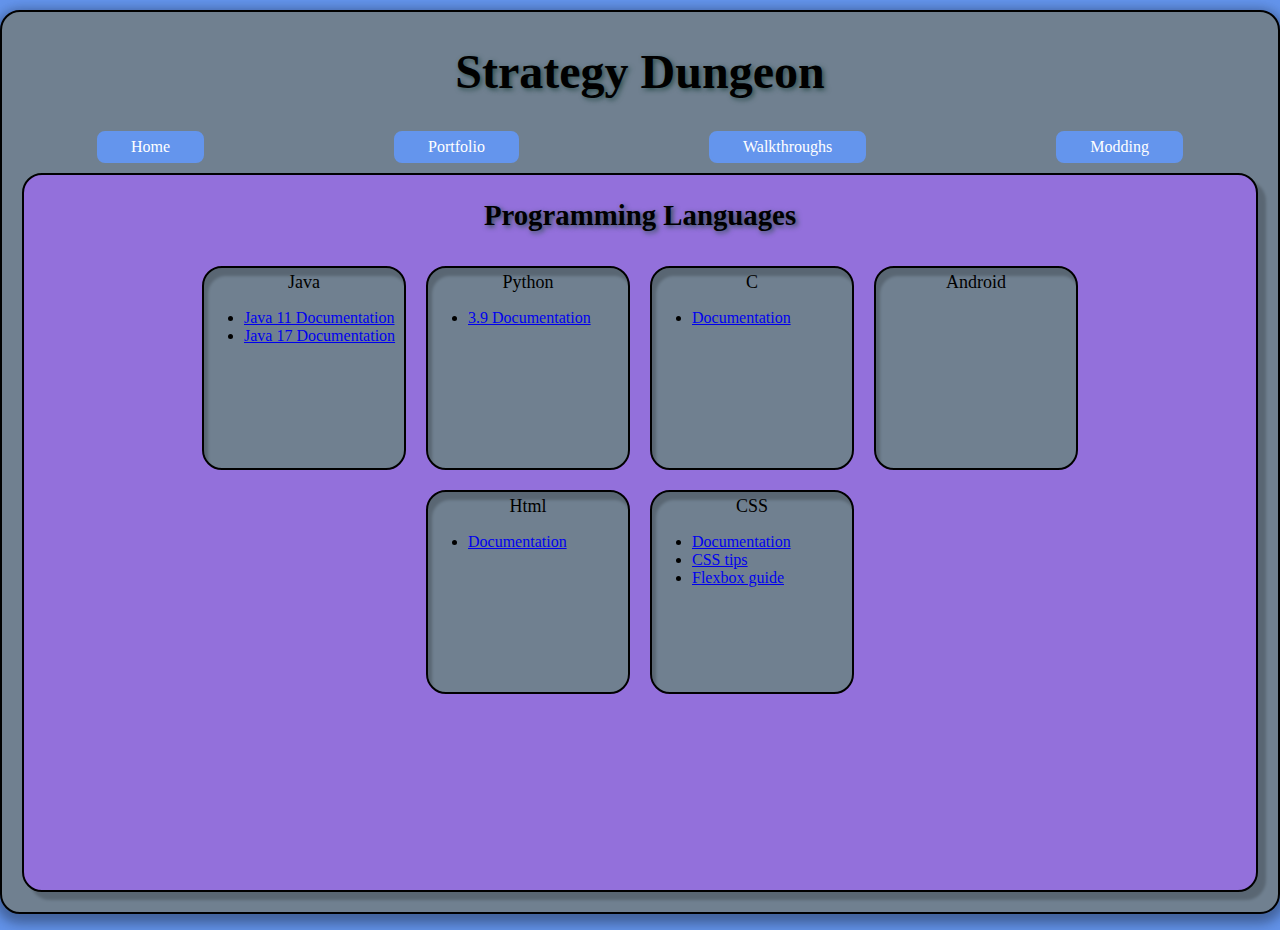
==== code-guides.html @ 4adda6ed "Initial commit" ====
<!DOCTYPE html>
<html lang="en">
<head>
    <meta charset="UTF-8">
    <meta name="viewport" content="width=device-width, initial-scale=1.0">
    <title>Code Tips</title>

    <link rel="stylesheet" href="css/border.css">       <!--Border-->
    <link rel="stylesheet" href="css/containers.css">   <!--Containers-->
    <link rel="stylesheet" href="css/padding.css">      <!--Padding-->
    <link rel="stylesheet" href="css/text.css">         <!--Text-->
    <link rel="stylesheet" href="css/button.css">       <!--Button-->
    <link rel="stylesheet" href="css/shadow.css">       <!--Shadow-->

    <style>
        /*.head1 {*/
        /*    font-size: 40px;*/
        /*    font-weight: bold;*/
        /*}*/
        /*.menu {*/
        /*    position: center;*/
        /*    top: 0;*/
        /*    padding: 10px 0px 10px 0px;*/
        /*    color: white;*/
        /*    margin: 0 auto;*/
        /*    overflow: hidden;*/
        /*}*/
        /*.menu a {*/
        /*    float: left;*/
        /*    color: white;*/
        /*    text-align: center;*/
        /*    padding: 14px 16px;*/
        /*    text-decoration: none;*/
        /*    font-size: 20px;*/
        /*}*/
        /*.menu log {*/
        /*    right: auto;*/
        /*    float: right;*/
        /*}*/
        html, body { width:100%; height:100%;}
        body {
            margin: 0 auto;
            background: cornflowerblue;
            background-position: center;
            background-size: contain;
            padding-top: 10px;
            padding-bottom: 20px;
            /*min-width: 980px;*/
        }
        .firstlayer {
            background-color: slategrey;
            min-height: 100%;
            min-width: 980px;
            max-width: 1280px;
            margin:0 auto;
            border-radius: 20px;
        }
        div { height:auto; }
        .title {text-align: center; text-transform: capitalize;
            text-shadow: red}
        .subtitle {
            text-align: center; text-transform: capitalize;
        }
        .fillspace {
            min-height: 100%;
            margin: 0 auto;
        }
    </style>
</head>

<body>
<div class="container-vert firstlayer outter-shadow border">
    <!--        Site title-->
    <div class="site-title">
        <h1>Strategy Dungeon</h1>
    </div>

    <!--        Menu bar-->
    <div class="container-hor">
        <div class="container-hor" style="flex: 1">
            <a href="index.html" class="flex-button">Home</a>
            <a href="https://github.com/sharzy720" class="flex-button">Portfolio</a>
            <a href="game-guides.html" class="flex-button">Walkthroughs</a>
            <a href="mod-guides.html" class="flex-button">Modding</a>
<!--            <a href="code-guides.html" class="button">Programming</a>-->
        </div>
    </div>

    <!--        Main content-->
    <div class="container-hor content-padding" style="flex: auto">

        <!--            Left side quick links-->
        <!--        <div class="container-vert border left-border-curve left-padding twocols shadow"-->
        <!--             style="background-color: grey">-->
        <!--            <h2 style="text-align: center">Quick Links</h2>-->
        <!--            <div class="container">-->
        <!--                &lt;!&ndash;                    Game Guides&ndash;&gt;-->
        <!--                <h3 style="margin-bottom: 0">Game Guides</h3>-->
        <!--                <ul style="margin-top: 0">-->
        <!--                    <li><a href="https://www.youtube.com/">Kingdom-->
        <!--                        Hearts</a></li>-->
        <!--                    <li>Final Fantasy</li>-->
        <!--                    <li>KOTOR 1</li>-->
        <!--                    <li>Dark souls</li>-->
        <!--                    <li>Pokemon fire red</li>-->
        <!--                </ul>-->
        <!--                &lt;!&ndash;                    Mod Guides&ndash;&gt;-->
        <!--                <h3 style="margin-bottom: 0">Mod Guides</h3>-->
        <!--                <ul style="margin-top: 0">-->
        <!--                    <li><a href="https://www.youtube.com/">PSP</a></li>-->
        <!--                    <li>PS Vita</li>-->
        <!--                    <li>Wii</li>-->
        <!--                    <li>Wii U</li>-->
        <!--                    <li>Ps3</li>-->
        <!--                </ul>-->
        <!--                &lt;!&ndash;                    Programming examples&ndash;&gt;-->
        <!--                <h3 style="margin-bottom: 0">Language Docs</h3>-->
        <!--                <ul style="margin-top: 0">-->
        <!--                    <li><a href="https://docs.oracle.com/en/java/javase/11/docs/api/">Java 11</a></li>-->
        <!--                    <li>C</li>-->
        <!--                    <li><a href="https://docs.python.org/3/">Python</a></li>-->
        <!--                    <li>Html</li>-->
        <!--                </ul>-->
        <!--            </div>-->
        <!--        </div>-->

        <!--            Right side content-->
        <div class="container-vert padded all-border-curve right-bottom-shadow"
             style="flex:auto; background-color: mediumpurple; min-height:100%">
            <div class="container padded">
                <div class="title">
                    <h2>Programming Languages</h2>
                </div>
            </div>

            <div class="container-vert content-padding">
                <div class="container-hor">
                    <div class="container container-box all-border-curve inner-shadow">
                        <div class="subtitle">Java</div>
                        <ul>
                            <li><a href="https://devdocs.io/openjdk~11/">
                                Java 11 Documentation
                            </a></li>
                            <li><a href="https://devdocs.io/openjdk~17/">
                                Java 17 Documentation
                            </a></li>
                        </ul>
                    </div>
                    <div class="container container-box all-border-curve left-padding inner-shadow">
                        <div class="subtitle">Python</div>
                        <ul>
                            <li><a href="https://devdocs.io/python~3.9/">
                                3.9 Documentation
                            </a></li>
                        </ul>
                    </div>
                    <div class="container container-box all-border-curve left-padding inner-shadow">
                        <div class="subtitle">C</div>
                        <ul>
                            <li><a href="https://devdocs.io/c/">
                                Documentation
                            </a></li>
                        </ul>
                    </div>
                    <div class="container container-box all-border-curve left-padding inner-shadow">
                        <div class="subtitle">Android</div>
                    </div>
                </div>
            </div>

            <div class="container-vert content-padding">
                <div class="container-hor">
                    <div class="container container-box all-border-curve inner-shadow">
                        <div class="subtitle">Html</div>
                        <ul>
                            <li><a href="https://devdocs.io/html/">
                                Documentation
                            </a></li>
                        </ul>
                    </div>
                    <div class="container container-box all-border-curve left-padding inner-shadow">
                        <div class="subtitle">CSS</div>
                        <ul>
                            <li><a href="https://devdocs.io/css/">
                                Documentation
                            </a></li>
                            <li><a href="https://css-tricks.com">
                                CSS tips
                            </a></li>
                            <li><a
                                    href="https://css-tricks.com/snippets/css/a-guide-to-flexbox/">
                                Flexbox guide
                            </a></li>
                        </ul>
                    </div>
<!--                    <div class="container container-box all-border-curve left-padding inner-shadow">-->
<!--                        <div class="subtitle"></div>-->
<!--                    </div>-->
<!--                    <div class="container container-box all-border-curve left-padding inner-shadow">-->
<!--                        <div class="subtitle"></div>-->
<!--                    </div>-->
                </div>
            </div>
        </div>
    </div>

    <!--        Footer-->
            <div class="container-hor footer">
<!--                <div>Copy Right 2022</div>-->
            </div>
</div>
</body>
</html>
---- css/border.css ----
.border {
    border-style: solid;
    border-width: 2px;
    border-color: black;
    /*border-radius: 20px;*/
}

.all-border-curve {
    border-style: solid;
    border-width: 2px;
    border-color: black;
    border-radius: 20px;
}

.left-border-curve {
    border-top-left-radius: 20px;
    border-bottom-left-radius: 20px
}

.right-border-curve {
    border-top-right-radius: 20px;
    border-bottom-right-radius: 20px
}

.test-border {
    border-style: solid;
    border-width: 2px;
    border-color: white;
}
---- css/containers.css ----
.container {
    display: block;
    margin: 0 auto;
}

.container-box {
    min-height: 200px;
    max-height: 400px;
    width: 200px;
    /*display: flex;*/
    /*flex-grow: 1;*/
    /*flex-shrink: 1;*/
    background-color:slategrey;
}

.container-vert {
    /*background: none;*/
    /*overflow: none;*/
    display: flex;
    flex-direction: column;
    flex-wrap: wrap;
    flex-grow: initial;
    margin: 0 auto;
    /*z-index: 1;*/
}

.container-hor {
    display: flex;
    flex-direction: row;
    flex-wrap: wrap;
    justify-content: space-around;
    min-height: 100%;
}

.content-box {
    display: block;
    margin: 0 auto;
    min-height: 200px;
    max-height: 400px;
    width: 200px;
    background-color:slategrey;
    border-style: solid;
    border-width: 2px;
    border-color: black;
    border-radius: 20px;
}

.footer {
    padding-top: 10px;
}

/*add up to 12 coloumns in a container for the total amount*/
.onecol {
    width:8.33%; float:left; }
.twocols {
    width:16.66%;  float:left; }
.threecols {
    width:25%;  float:left; }
.fourcols {
    width:33.33%;  float:left; }
.fivecols {
    width:41.66%;  float:left; }
.sixcols {
    width:50%;  float:left; }
.sevencols {
    width:58.33%;  float:left; }
.eightcols {
    width:66.66%;  float:left; }
.ninecols {
    width:75%; float:left;  }
.tencols {
    width:83.33%;  float:left; }
.elevencols {
    width:91.66%;  float:left; }
.allcols {
    width:100%;  float:left; }
---- css/padding.css ----
.padded  {
    margin-left:20px;
    margin-right:20px;
}

.left-padding {
    margin-left: 20px
}

.right-padding {
    margin-right: 20px
}

.content-padding {
    margin-top: 10px;
    margin-bottom: 10px
}
---- css/text.css ----
.site-title {
    text-align: center;
    text-transform: capitalize;
    text-shadow: 2px 2px 5px darkslategrey;
    font-size: x-large;
}

.title {
    text-align: center;
    text-transform: capitalize;
    font-size: larger;
    text-shadow: 2px 2px 5px darkslategrey;
}

.subtitle {
    padding-top: 4px;
    text-align: center;
    text-transform: capitalize;
    font-size: large;
}

.side-title {
    padding-top: 10px;
    text-align: center;
    text-transform: capitalize;
    text-shadow: 2px 2px 5px darkslategrey;
    font-size: x-large;
}

p {
    word-break: normal;
    white-space: normal;
}
---- css/button.css ----
.flex-button {
    background-color: cornflowerblue; /* Green */
    color: white;
    padding: 5px 32px;
    text-align: center;
    text-decoration: none;
    display: inline-block;
    font-size: 16px;
    border-radius: 8px;
    border: 2px solid cornflowerblue; /* Green */
}

.flex-button:hover {
    background-color: grey; /* Green */
    color: white;
}

.button {
    background-color: cornflowerblue; /* Green */
    color: white;
    padding: 5px 32px;
    text-align: center;
    text-decoration: none;
    display: inline-block;
    font-size: 16px;
    border-radius: 8px;
    border: 2px solid cornflowerblue; /* Green */
    height: 50px;
}
---- css/shadow.css ----
.outter-shadow {
    box-shadow: 0 4px 8px 5px rgba(0, 0, 0, 0.2),
                0 6px 20px 5px rgba(0, 0, 0, 0.19)
}

/*Pair with right-bottom-shadow for a 3d look*/
.inner-shadow {
    box-shadow: inset 4px 8px 3px rgba(0, 0, 0, 0.2)
    /*,*/
    /*            inset 6px 20px 3px rgba(0, 0, 0, 0.19)*/
}

/*Pair with inner-shadow for a 3d look*/
.right-bottom-shadow {
    box-shadow: 8px 8px 3px 0 rgba(0, 0, 0, 0.2)
}
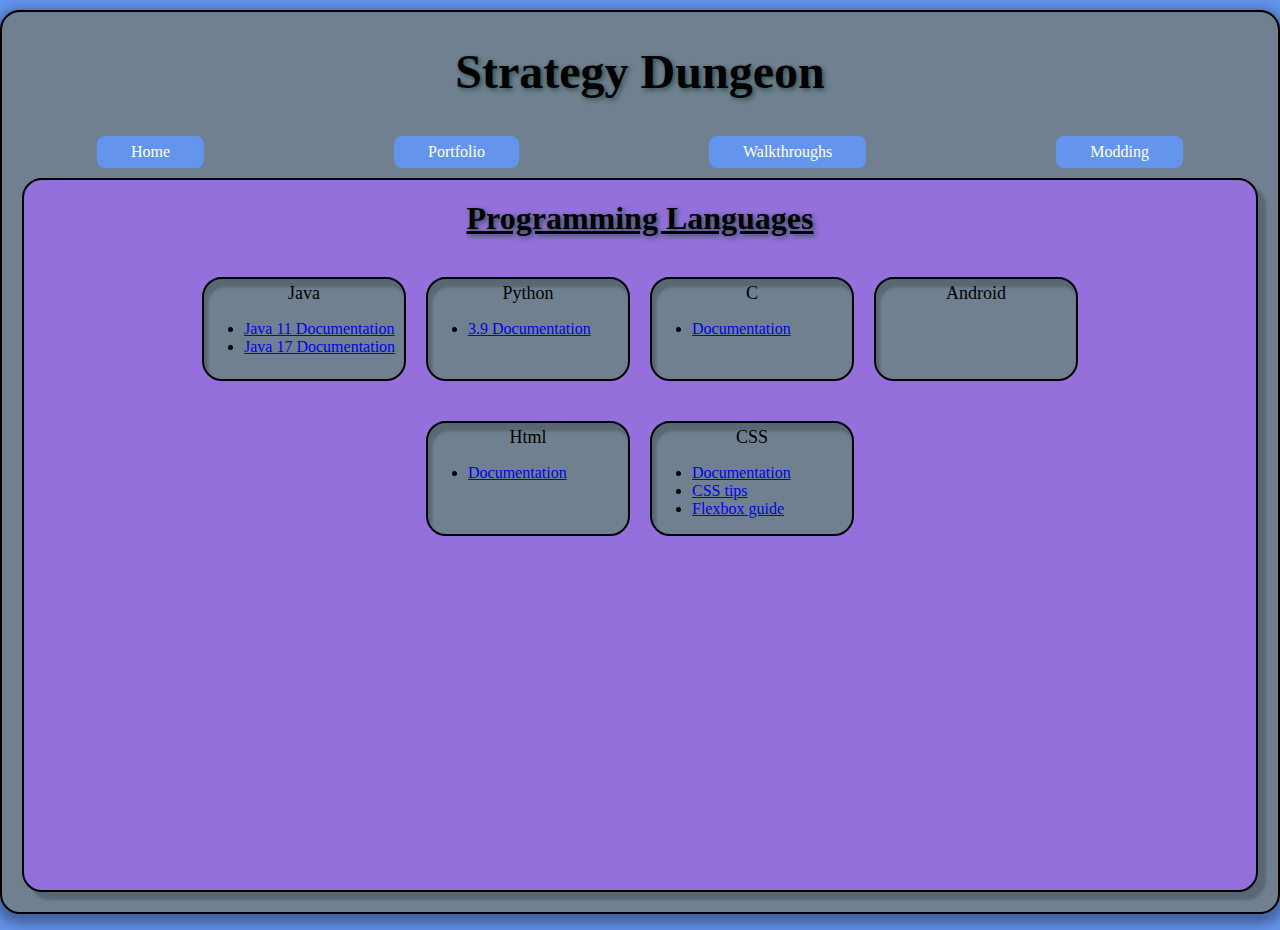
==== commit cc3b959f: "Updated page title and content block margin/padding" ====
--- a/code-guides.html
+++ b/code-guides.html
@@ -50,21 +50,13 @@
         .firstlayer {
             background-color: slategrey;
             min-height: 100%;
-            min-width: 980px;
+            /*min-width: 980px;*/
             max-width: 1280px;
             margin:0 auto;
             border-radius: 20px;
         }
         div { height:auto; }
-        .title {text-align: center; text-transform: capitalize;
-            text-shadow: red}
-        .subtitle {
-            text-align: center; text-transform: capitalize;
-        }
-        .fillspace {
-            min-height: 100%;
-            margin: 0 auto;
-        }
+
     </style>
 </head>
 
@@ -79,7 +71,7 @@
     <div class="container-hor">
         <div class="container-hor" style="flex: 1">
             <a href="index.html" class="flex-button">Home</a>
-            <a href="https://github.com/sharzy720" class="flex-button">Portfolio</a>
+            <a href="portfolio.html" class="flex-button">Portfolio</a>
             <a href="game-guides.html" class="flex-button">Walkthroughs</a>
             <a href="mod-guides.html" class="flex-button">Modding</a>
 <!--            <a href="code-guides.html" class="button">Programming</a>-->
@@ -127,15 +119,17 @@
         <!--            Right side content-->
         <div class="container-vert padded all-border-curve right-bottom-shadow"
              style="flex:auto; background-color: mediumpurple; min-height:100%">
+
             <div class="container padded">
-                <div class="title">
-                    <h2>Programming Languages</h2>
+                <div class="title" style="font-size: xx-large;
+            font-weight: bold; text-decoration: underline; padding: 20px">
+                    Programming Languages
                 </div>
             </div>
 
             <div class="container-vert content-padding">
                 <div class="container-hor">
-                    <div class="container container-box all-border-curve inner-shadow">
+                    <div class="container-box all-border-curve inner-shadow">
                         <div class="subtitle">Java</div>
                         <ul>
                             <li><a href="https://devdocs.io/openjdk~11/">
@@ -146,7 +140,7 @@
                             </a></li>
                         </ul>
                     </div>
-                    <div class="container container-box all-border-curve left-padding inner-shadow">
+                    <div class="container-box all-border-curve inner-shadow">
                         <div class="subtitle">Python</div>
                         <ul>
                             <li><a href="https://devdocs.io/python~3.9/">
@@ -154,7 +148,7 @@
                             </a></li>
                         </ul>
                     </div>
-                    <div class="container container-box all-border-curve left-padding inner-shadow">
+                    <div class="container-box all-border-curve inner-shadow">
                         <div class="subtitle">C</div>
                         <ul>
                             <li><a href="https://devdocs.io/c/">
@@ -162,7 +156,7 @@
                             </a></li>
                         </ul>
                     </div>
-                    <div class="container container-box all-border-curve left-padding inner-shadow">
+                    <div class="container-box all-border-curve inner-shadow">
                         <div class="subtitle">Android</div>
                     </div>
                 </div>
@@ -170,7 +164,7 @@
 
             <div class="container-vert content-padding">
                 <div class="container-hor">
-                    <div class="container container-box all-border-curve inner-shadow">
+                    <div class="container-box all-border-curve inner-shadow">
                         <div class="subtitle">Html</div>
                         <ul>
                             <li><a href="https://devdocs.io/html/">
@@ -178,7 +172,7 @@
                             </a></li>
                         </ul>
                     </div>
-                    <div class="container container-box all-border-curve left-padding inner-shadow">
+                    <div class="container-box all-border-curve inner-shadow">
                         <div class="subtitle">CSS</div>
                         <ul>
                             <li><a href="https://devdocs.io/css/">
@@ -193,10 +187,10 @@
                             </a></li>
                         </ul>
                     </div>
-<!--                    <div class="container container-box all-border-curve left-padding inner-shadow">-->
+<!--                    <div class="container container-box all-border-curve inner-shadow">-->
 <!--                        <div class="subtitle"></div>-->
 <!--                    </div>-->
-<!--                    <div class="container container-box all-border-curve left-padding inner-shadow">-->
+<!--                    <div class="container container-box all-border-curve inner-shadow">-->
 <!--                        <div class="subtitle"></div>-->
 <!--                    </div>-->
                 </div>
--- a/css/containers.css
+++ b/css/containers.css
@@ -4,9 +4,10 @@
 }
 
 .container-box {
-    min-height: 200px;
+    min-height: 100px;
     max-height: 400px;
     width: 200px;
+    margin: 10px;
     /*display: flex;*/
     /*flex-grow: 1;*/
     /*flex-shrink: 1;*/
@@ -35,8 +36,8 @@
 .content-box {
     display: block;
     margin: 0 auto;
-    min-height: 200px;
-    max-height: 400px;
+    min-height: 100px;
+    max-height: 500px;
     width: 200px;
     background-color:slategrey;
     border-style: solid;
--- a/css/button.css
+++ b/css/button.css
@@ -8,6 +8,7 @@
     font-size: 16px;
     border-radius: 8px;
     border: 2px solid cornflowerblue; /* Green */
+    margin-top: 5px;
 }
 
 .flex-button:hover {
@@ -25,5 +26,10 @@
     font-size: 16px;
     border-radius: 8px;
     border: 2px solid cornflowerblue; /* Green */
-    height: 50px;
+    height: 20px;
+}
+
+.button:hover {
+    background-color: grey; /* Green */
+    color: white;
 }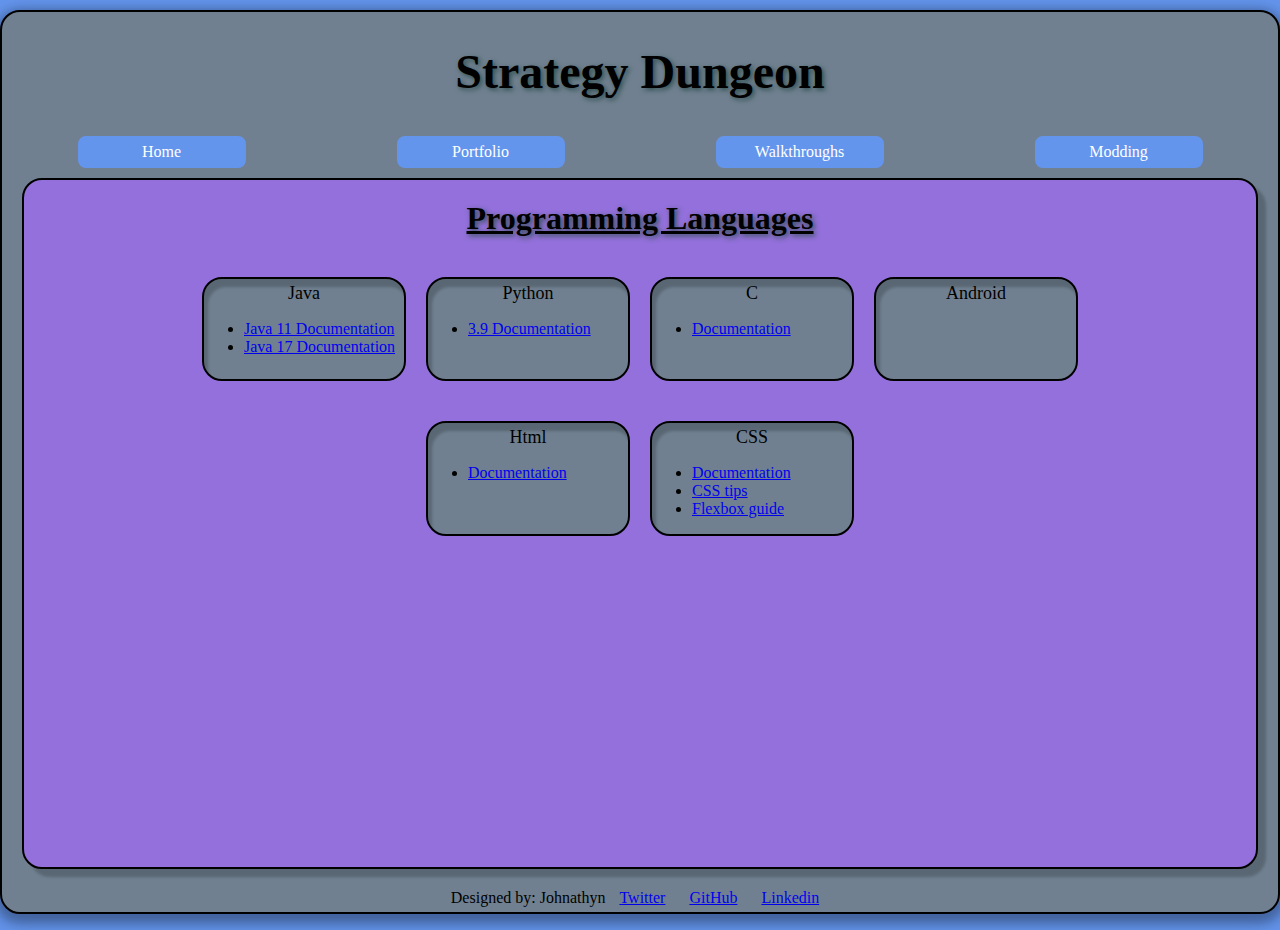
==== commit d2025b5d: "Added footer details" ====
--- a/code-guides.html
+++ b/code-guides.html
@@ -199,9 +199,14 @@
     </div>
 
     <!--        Footer-->
-            <div class="container-hor footer">
-<!--                <div>Copy Right 2022</div>-->
-            </div>
+    <div class="container-hor footer-padding">
+        <div class="padded">
+            Designed by: Johnathyn
+            <a class="footer-side-padding" href="http://twitter.com">Twitter</a>
+            <a class="footer-side-padding" href="http://github.com">GitHub</a>
+            <a class="footer-side-padding" href="http://linkedin.com">Linkedin</a>
+        </div>
+    </div>
 </div>
 </body>
 </html>--- a/css/containers.css
+++ b/css/containers.css
@@ -30,7 +30,7 @@
     flex-direction: row;
     flex-wrap: wrap;
     justify-content: space-around;
-    min-height: 100%;
+    /*min-height: 100%;*/
 }
 
 .content-box {
@@ -44,10 +44,6 @@
     border-width: 2px;
     border-color: black;
     border-radius: 20px;
-}
-
-.footer {
-    padding-top: 10px;
 }
 
 /*add up to 12 coloumns in a container for the total amount*/
--- a/css/padding.css
+++ b/css/padding.css
@@ -14,4 +14,15 @@
 .content-padding {
     margin-top: 10px;
     margin-bottom: 10px
+}
+
+
+.footer-padding {
+    padding-top: 10px;
+    padding-bottom: 5px;
+}
+
+.footer-side-padding {
+    padding-left: 10px;
+    padding-right: 10px;
 }--- a/css/button.css
+++ b/css/button.css
@@ -9,9 +9,29 @@
     border-radius: 8px;
     border: 2px solid cornflowerblue; /* Green */
     margin-top: 5px;
+    min-width: 100px;
 }
 
 .flex-button:hover {
+    background-color: grey; /* Green */
+    color: white;
+}
+
+.dropdown-button {
+    background-color: cornflowerblue; /* Green */
+    color: white;
+    padding: 5px 32px;
+    text-align: center;
+    text-decoration: none;
+    display: inline-block;
+    font-size: 16px;
+    border-radius: 8px;
+    border: 2px solid cornflowerblue; /* Green */
+    margin-top: 5px;
+    width: 180px;
+}
+
+.dropdown-button:hover {
     background-color: grey; /* Green */
     color: white;
 }
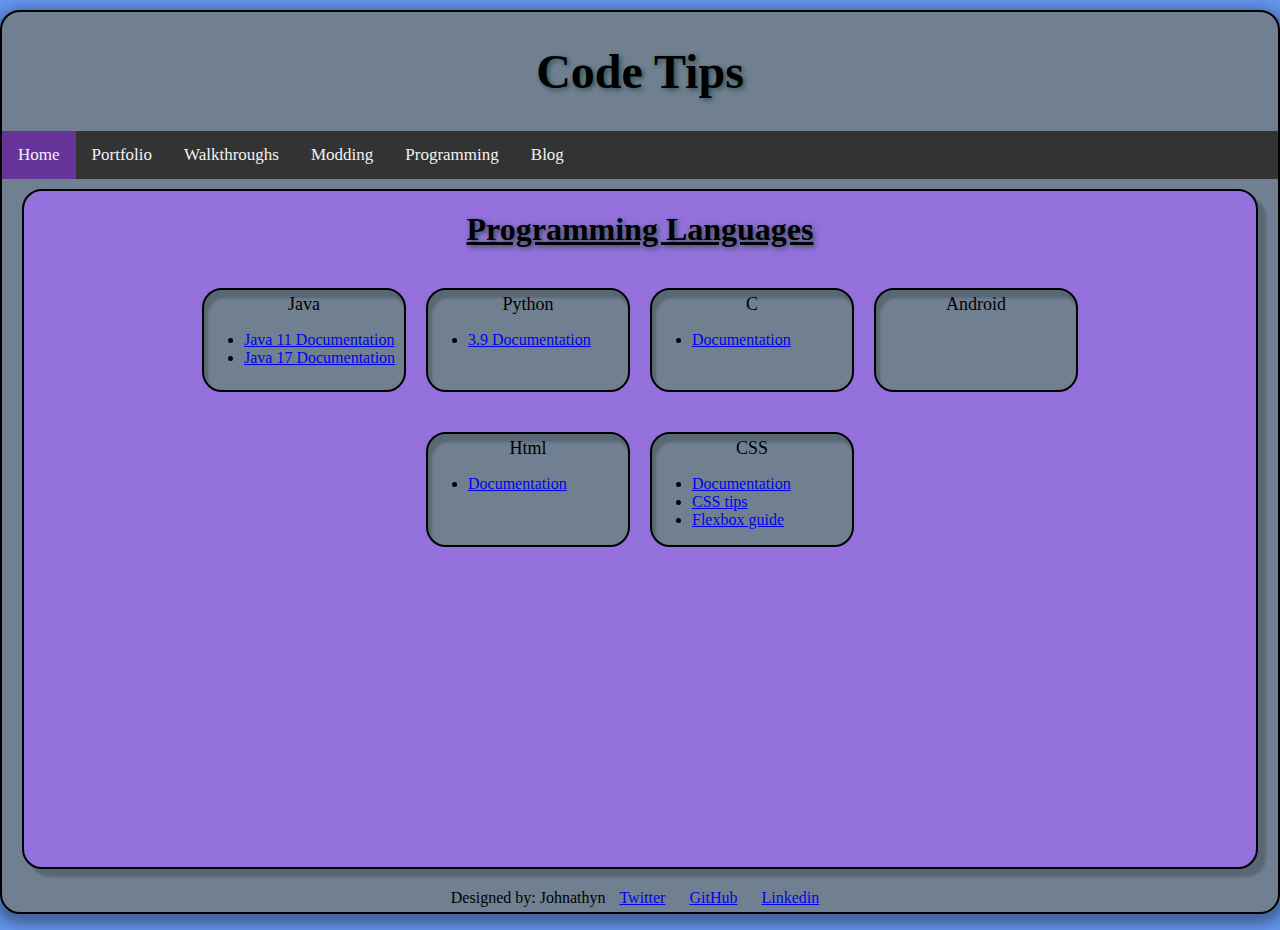
==== commit f0325696: "Updated menu bar to new style and added google analytics" ====
--- a/code-guides.html
+++ b/code-guides.html
@@ -11,7 +11,18 @@
     <link rel="stylesheet" href="css/text.css">         <!--Text-->
     <link rel="stylesheet" href="css/button.css">       <!--Button-->
     <link rel="stylesheet" href="css/shadow.css">       <!--Shadow-->
-
+    <link rel="stylesheet" href="/css/background.css">       <!--Background-->
+    <link rel="stylesheet" href="/css/dropdown_menu.css">    <!--Dropdown Menu-->
+    <script src="/javascript/navBar.js"></script>
+    <!--  <script src="javascript/googleAnalytics.js"></script>-->
+    <!-- Global site tag (gtag.js) - Google Analytics -->
+    <script async src="https://www.googletagmanager.com/gtag/js?id=G-22HN7L2Z73"></script>
+    <script>
+        window.dataLayer = window.dataLayer || [];
+        function gtag(){dataLayer.push(arguments);}
+        gtag('js', new Date());
+        gtag('config', 'G-22HN7L2Z73');
+    </script>
     <style>
         /*.head1 {*/
         /*    font-size: 40px;*/
@@ -47,14 +58,6 @@
             padding-bottom: 20px;
             /*min-width: 980px;*/
         }
-        .firstlayer {
-            background-color: slategrey;
-            min-height: 100%;
-            /*min-width: 980px;*/
-            max-width: 1280px;
-            margin:0 auto;
-            border-radius: 20px;
-        }
         div { height:auto; }
 
     </style>
@@ -64,18 +67,18 @@
 <div class="container-vert firstlayer outter-shadow border">
     <!--        Site title-->
     <div class="site-title">
-        <h1>Strategy Dungeon</h1>
+        <h1>Code Tips</h1>
     </div>
 
     <!--        Menu bar-->
-    <div class="container-hor">
-        <div class="container-hor" style="flex: 1">
-            <a href="index.html" class="flex-button">Home</a>
-            <a href="portfolio.html" class="flex-button">Portfolio</a>
-            <a href="game-guides.html" class="flex-button">Walkthroughs</a>
-            <a href="mod-guides.html" class="flex-button">Modding</a>
-<!--            <a href="code-guides.html" class="button">Programming</a>-->
-        </div>
+    <div class="topnav" id="nav_bar">
+        <a href="index.html" class="active">Home</a>
+        <a href="portfolio.html">Portfolio</a>
+        <a href="game-guides.html">Walkthroughs</a>
+        <a href="mod-guides.html">Modding</a>
+        <a href="code-guides.html">Programming</a>
+        <a href="blog.html">Blog</a>
+        <a href="javascript:void(0);" class="icon" onclick="navBarShrink()">&#9776;</a>
     </div>
 
     <!--        Main content-->
@@ -117,8 +120,7 @@
         <!--        </div>-->
 
         <!--            Right side content-->
-        <div class="container-vert padded all-border-curve right-bottom-shadow"
-             style="flex:auto; background-color: mediumpurple; min-height:100%">
+        <div class="container-vert all-border-curve right-bottom-shadow content-background">
 
             <div class="container padded">
                 <div class="title" style="font-size: xx-large;
@@ -200,11 +202,11 @@
 
     <!--        Footer-->
     <div class="container-hor footer-padding">
-        <div class="padded">
+        <div>
             Designed by: Johnathyn
-            <a class="footer-side-padding" href="http://twitter.com">Twitter</a>
-            <a class="footer-side-padding" href="http://github.com">GitHub</a>
-            <a class="footer-side-padding" href="http://linkedin.com">Linkedin</a>
+            <a class="footer-side-padding" href="https://twitter.com/sharzy720">Twitter</a>
+            <a class="footer-side-padding" href="https://github.com/sharzy720">GitHub</a>
+            <a class="footer-side-padding" href="https://www.linkedin.com/in/johnathyn-strong-010abb191/">Linkedin</a>
         </div>
     </div>
 </div>
--- a/css/containers.css
+++ b/css/containers.css
@@ -11,6 +11,24 @@
     /*display: flex;*/
     /*flex-grow: 1;*/
     /*flex-shrink: 1;*/
+    background-color:slategrey;
+}
+
+.container-table {
+    /*max-height: 1164px;*/
+    /*max-width: 1181px;*/
+    /*min-width: 400px;*/
+    /*width: 90%;*/
+    overflow: auto;
+    margin: 0 auto;
+    /*margin: 0px 20px;*/
+    /*padding: 5px 0;*/
+
+    display: block;
+    /*margin: 0 auto;*/
+    max-height: 500px;
+    /*min-width: 300px;*/
+    max-width: 1000px;
     background-color:slategrey;
 }
 
@@ -46,6 +64,19 @@
     border-radius: 20px;
 }
 
+.wide-blog-box {
+    display: block;
+    margin: 0 auto;
+    height: 100px;
+    min-width: 200px;
+    max-width: 500px;
+    background-color:slategrey;
+    border-style: solid;
+    border-width: 2px;
+    border-color: black;
+    border-radius: 20px;
+}
+
 /*add up to 12 coloumns in a container for the total amount*/
 .onecol {
     width:8.33%; float:left; }
--- a/css/padding.css
+++ b/css/padding.css
@@ -1,6 +1,11 @@
 .padded  {
     margin-left:20px;
     margin-right:20px;
+}
+
+.light-padding {
+    margin-left: 10px;
+    margin-right: 10px;
 }
 
 .left-padding {
--- a/css/background.css
+++ b/css/background.css
@@ -0,0 +1,28 @@
+.firstlayer {
+    background-color: slategrey;
+    min-height: 100%;
+    /*min-width: 980px;*/
+    max-width: 1280px;
+    margin:0 auto;
+    border-radius: 20px;
+}
+
+.content-background {
+    flex: auto;
+    background-color: mediumpurple;
+    min-height:100%;
+    max-width: 1240px;
+    margin-left:20px;
+    margin-right:20px;
+}
+
+@media screen and (max-width: 640px) {
+    .content-background {
+        flex: auto;
+        background-color: mediumpurple;
+        min-height:100%;
+        max-width: 1240px;
+        margin-left: 0;
+        margin-right: 0;
+    }
+}--- a/css/dropdown_menu.css
+++ b/css/dropdown_menu.css
@@ -0,0 +1,186 @@
+/*.dropbtn {*/
+/*    background-color: #4CAF50;*/
+/*    color: white;*/
+/*    padding: 16px;*/
+/*    font-size: 16px;*/
+/*    border: none;*/
+/*    cursor: pointer;*/
+/*}*/
+
+/*.dropdown {*/
+/*    position: relative;*/
+/*    display: inline-block;*/
+/*}*/
+
+/*.dropdown-content {*/
+/*    display: none;*/
+/*    position: absolute;*/
+/*    background-color: #f9f9f9;*/
+/*    min-width: 160px;*/
+/*    box-shadow: 8px 8px 3px 0 rgba(0, 0, 0, 0.2);*/
+/*    !*box-shadow: 0px 8px 16px 0px rgba(0,0,0,0.2);*!*/
+/*    z-index: 1;*/
+/*    left: 50%;*/
+/*    transform: translateX(-50%);*/
+/*}*/
+
+/*.dropdown-content a {*/
+/*    color: black;*/
+/*    !*padding: 5px 5px;*!*/
+/*    padding-top: 5px;*/
+/*    padding-bottom: 5px;*/
+/*    padding-left: 10px;*/
+/*    text-decoration: none;*/
+/*    display: block;*/
+/*}*/
+
+/*.dropdown-content a:hover {background-color: #f1f1f1}*/
+
+/*.dropdown:hover .dropdown-content {*/
+/*    display: block;*/
+/*}*/
+
+/*.dropdown:hover .dropbtn {*/
+/*    background-color: #3e8e41;*/
+/*}*/
+
+
+/* Below is for testing */
+/* Add a black background color to the top navigation */
+.topnav {
+    background-color: #333;
+    overflow: hidden;
+}
+
+/* Style the links inside the navigation bar */
+.topnav a {
+    float: left;
+    display: block;
+    color: #f2f2f2;
+    text-align: center;
+    padding: 14px 16px;
+    text-decoration: none;
+    font-size: 17px;
+}
+
+/* Make first item a header instead of button*/
+.nav-title {
+    float: left;
+    display: block;
+    color: #f2f2f2;
+    text-align: center;
+    padding: 14px 16px;
+    text-decoration: none;
+    font-size: 17px;
+}
+
+/* Add an active class to highlight the current page */
+.active {
+    /*background-color: #04AA6D;*/
+    background-color: rebeccapurple;
+    color: white;
+}
+
+/* Hide the link that should open and close the topnav on small screens */
+.topnav .icon {
+    display: none;
+}
+
+/* Dropdown container - needed to position the dropdown content */
+.dropdown {
+    float: left;
+    overflow: hidden;
+}
+
+/* Style the dropdown button to fit inside the topnav */
+.dropdown .dropbtn {
+    font-size: 17px;
+    border: none;
+    outline: none;
+    color: white;
+    padding: 14px 16px;
+    background-color: inherit;
+    font-family: inherit;
+    margin: 0;
+}
+
+/* Style the dropdown content (hidden by default) */
+.dropdown-content {
+    display: none;
+    position: absolute;
+    background-color: #f9f9f9;
+    min-width: 160px;
+    box-shadow: 0px 8px 16px 0px rgba(0,0,0,0.2);
+    z-index: 1;
+}
+
+/* Style the links inside the dropdown */
+.dropdown-content a {
+    float: none;
+    color: black;
+    padding: 12px 16px;
+    text-decoration: none;
+    display: block;
+    text-align: left;
+}
+
+/* Add a dark background on topnav links and the dropdown button on hover */
+.topnav a:hover, .dropdown:hover .dropbtn {
+    background-color: #555;
+    /*background-color: mediumpurple;*/
+    color: white;
+}
+
+/* Add a grey background to dropdown links on hover */
+.dropdown-content a:hover {
+    background-color: #ddd;
+    color: black;
+}
+
+/* Show the dropdown menu when the user moves the mouse over the dropdown button */
+.dropdown:hover .dropdown-content {
+    display: block;
+}
+
+/* When the screen is less than 600 pixels wide, hide all links, except for the first one ("Home"). Show the link that contains should open and close the topnav (.icon) */
+@media screen and (max-width: 600px) {
+    .topnav a:not(:first-child), .dropdown .dropbtn {
+        display: none;
+    }
+    .topnav a.icon {
+        float: right;
+        display: block;
+    }
+}
+
+/* The "responsive" class is added to the topnav with JavaScript when the user clicks on the icon. This class makes the topnav look good on small screens (display the links vertically instead of horizontally) */
+@media screen and (max-width: 600px) {
+    .topnav.responsive {position: relative;}
+    .topnav.responsive a.icon {
+        position: absolute;
+        right: 0;
+        top: 0;
+    }
+    .topnav.responsive a {
+        float: none;
+        display: block;
+        text-align: left;
+    }
+    .topnav.responsive .dropdown {float: none;}
+    .topnav.responsive .dropdown-content {position: relative;}
+    .topnav.responsive .dropdown .dropbtn {
+        display: block;
+        width: 100%;
+        text-align: left;
+    }
+
+    .nav-title.responsive {
+        float: none;
+        display: block;
+        color: #f2f2f2;
+        text-align: center;
+        padding: 14px 16px;
+        text-decoration: none;
+        font-size: 17px;
+    }
+}